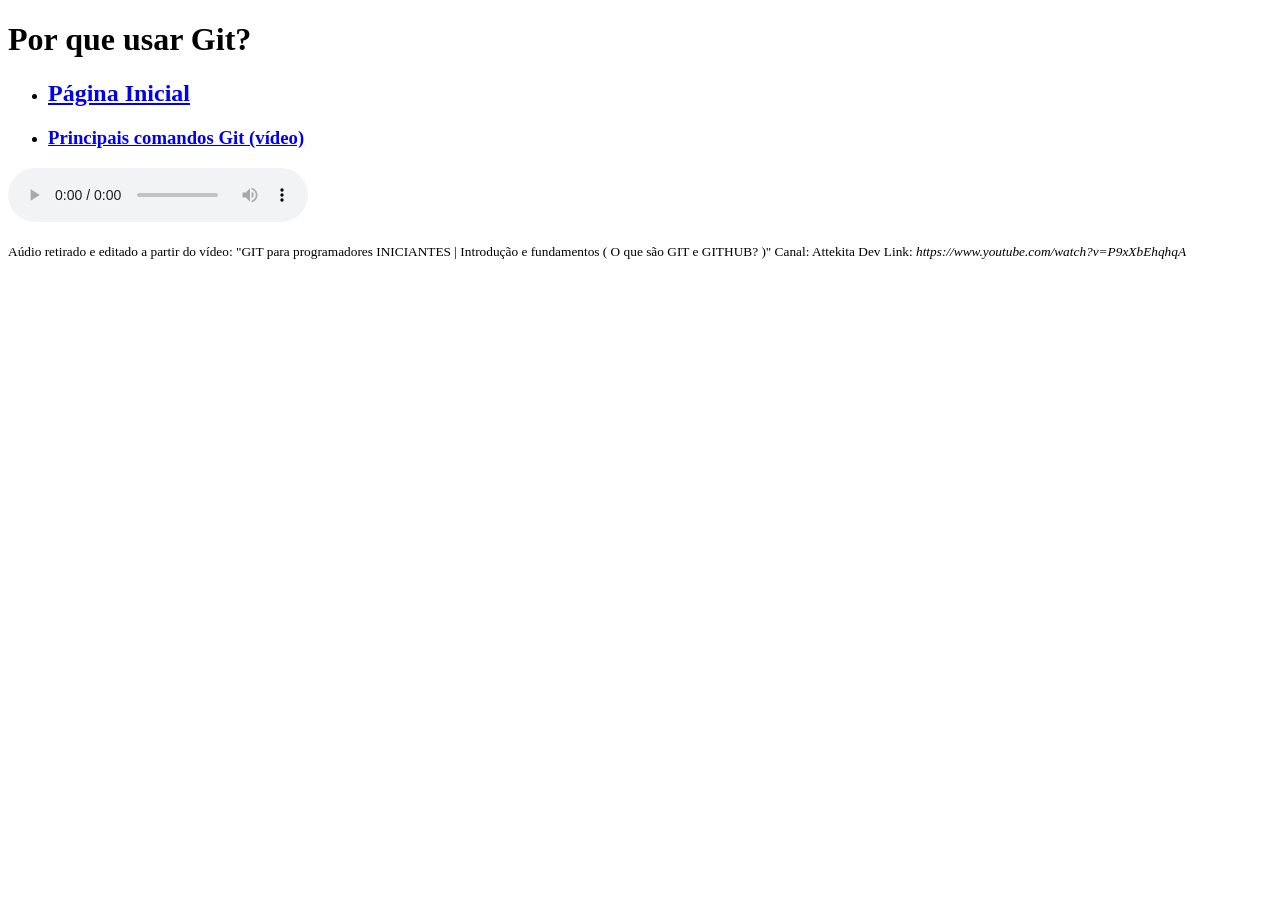
==== audio.html @ 2faace22 "Links adicionados" ====
<!DOCTYPE html>
<html lang="pt-BR">
<head>
    <meta charset="UTF-8"/>
    <title>Audio /HTML</title>
</head>
<body>
    <h1>Por que usar Git?</h1>
    <ul>
        <li><h2><a href="index.html">Página Inicial</a></h2></li>
        <li><h3><a href="video.html">Principais comandos Git (vídeo)</a></h3></li>
    </ul>
    <audio controls src="audio1.mp3">
        Seu browser não suporta áudio.
    </audio>
    <p><small>Aúdio retirado e editado a partir do vídeo: "GIT para programadores INICIANTES | Introdução e fundamentos ( O que são GIT e GITHUB? )" 
        Canal: Attekita Dev Link: <em>https://www.youtube.com/watch?v=P9xXbEhqhqA</em></small></p>
</body>
</html>
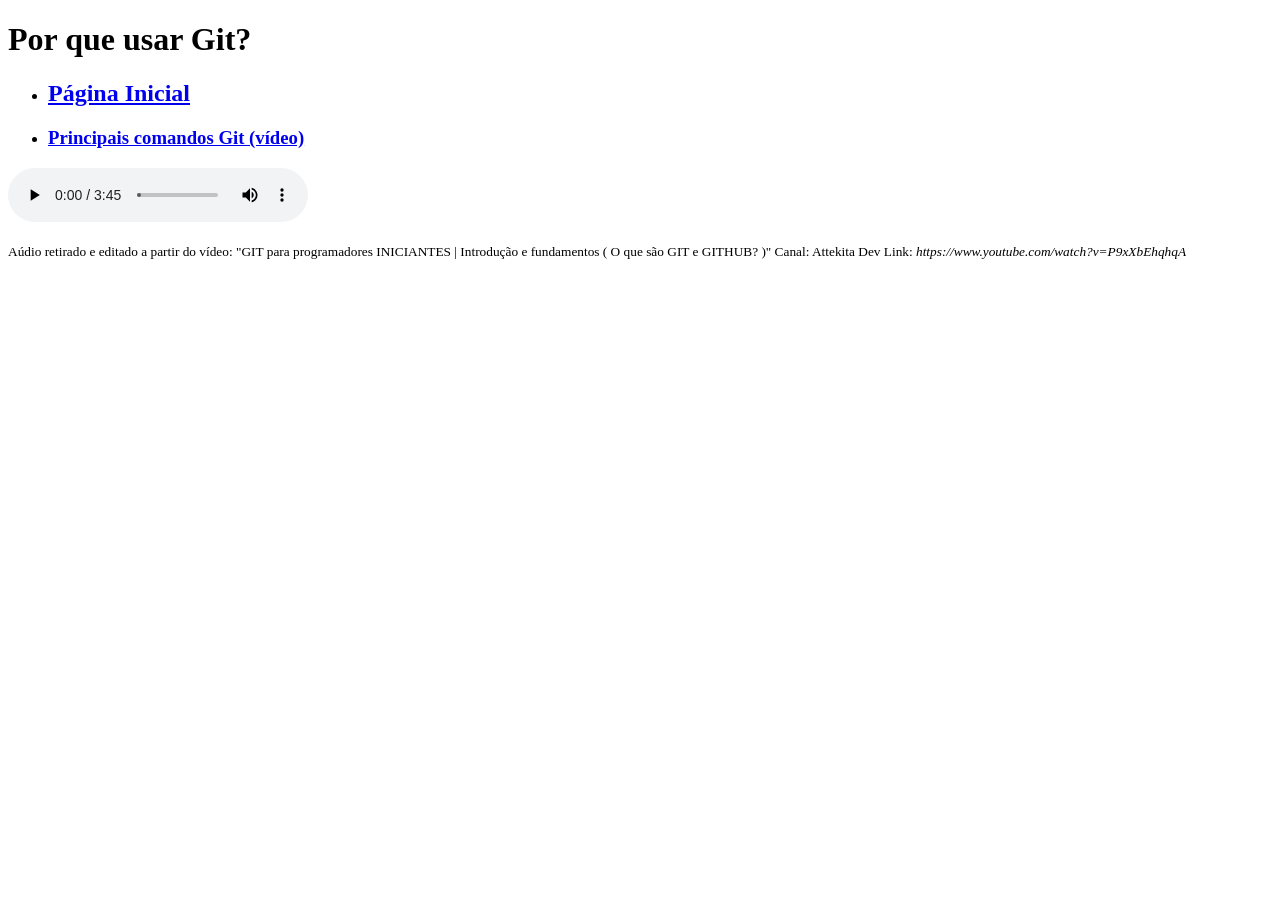
==== commit 7d4fae61: "Links atualizados" ====
--- a/audio.html
+++ b/audio.html
@@ -1,19 +1,19 @@
-<!DOCTYPE html>
-<html lang="pt-BR">
-<head>
-    <meta charset="UTF-8"/>
-    <title>Audio /HTML</title>
-</head>
-<body>
-    <h1>Por que usar Git?</h1>
-    <ul>
-        <li><h2><a href="index.html">Página Inicial</a></h2></li>
-        <li><h3><a href="video.html">Principais comandos Git (vídeo)</a></h3></li>
-    </ul>
-    <audio controls src="audio1.mp3">
-        Seu browser não suporta áudio.
-    </audio>
-    <p><small>Aúdio retirado e editado a partir do vídeo: "GIT para programadores INICIANTES | Introdução e fundamentos ( O que são GIT e GITHUB? )" 
-        Canal: Attekita Dev Link: <em>https://www.youtube.com/watch?v=P9xXbEhqhqA</em></small></p>
-</body>
+<!DOCTYPE html>
+<html lang="pt-BR">
+<head>
+    <meta charset="UTF-8"/>
+    <title>Audio /HTML</title>
+</head>
+<body>
+    <h1>Por que usar Git?</h1>
+    <ul>
+        <li><h2><a href="index.html">Página Inicial</a></h2></li>
+        <li><h3><a href="video.html">Principais comandos Git (vídeo)</a></h3></li>
+    </ul>
+    <audio controls src="audio/audio1.mp3">
+        Seu browser não suporta áudio.
+    </audio>
+    <p><small>Aúdio retirado e editado a partir do vídeo: "GIT para programadores INICIANTES | Introdução e fundamentos ( O que são GIT e GITHUB? )" 
+        Canal: Attekita Dev Link: <em>https://www.youtube.com/watch?v=P9xXbEhqhqA</em></small></p>
+</body>
 </html>
